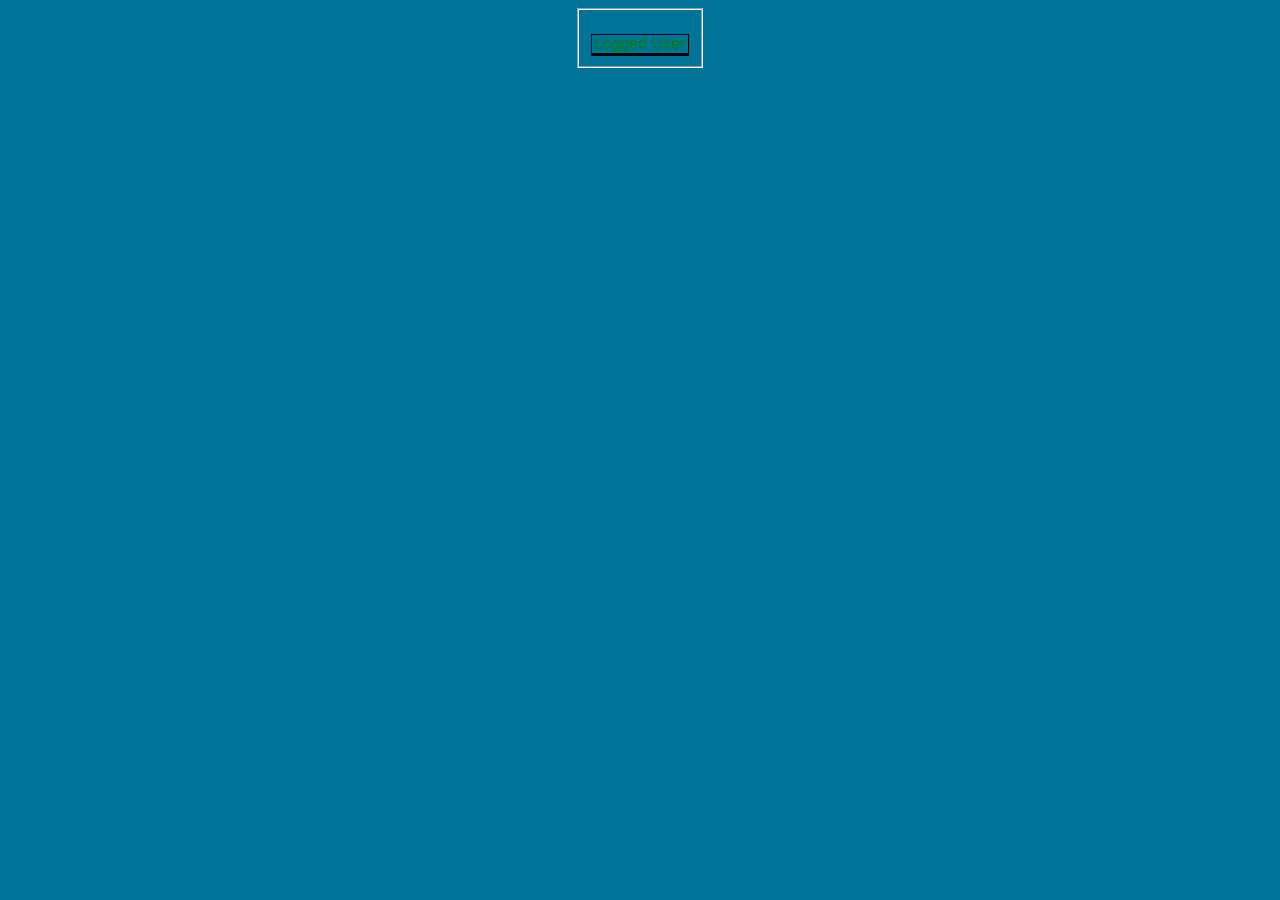
==== index.html @ c319c8d7 "all the stuff" ====
<!DOCTYPE html>
<html>
<head>
    <meta charset='utf-8'>
    <meta http-equiv='X-UA-Compatible' content='IE=edge'>
    <title>Mini Twitter</title>
    <meta name='viewport' content='width=device-width, initial-scale=1'>
    <link rel='stylesheet' type='text/css' media='screen' href='style.css'>
    <link href="https://cdn.jsdelivr.net/npm/bootstrap@5.2.3/dist/css/bootstrap.min.css" rel="stylesheet" integrity="sha384-rbsA2VBKQhggwzxH7pPCaAqO46MgnOM80zW1RWuH61DGLwZJEdK2Kadq2F9CUG65" crossorigin="anonymous">

</head>

<body>
    <div class="container">
        <fieldset>
        </br>
        <div class="row">
          <div class="col-3" id='userInfo'><legend>Logged User</legend></div>
          <div class="col-9" id="postArea"></div>
        </div>
        </fieldset>
    </div>
    <script src="index.js"></script>
    <script src="https://cdn.jsdelivr.net/npm/@popperjs/core@2.11.6/dist/umd/popper.min.js" integrity="sha384-oBqDVmMz9ATKxIep9tiCxS/Z9fNfEXiDAYTujMAeBAsjFuCZSmKbSSUnQlmh/jp3" crossorigin="anonymous"></script>
    <script src="https://cdn.jsdelivr.net/npm/bootstrap@5.2.3/dist/js/bootstrap.min.js" integrity="sha384-cuYeSxntonz0PPNlHhBs68uyIAVpIIOZZ5JqeqvYYIcEL727kskC66kF92t6Xl2V" crossorigin="anonymous"></script>

  </body>
</html>
---- style.css ----
body {
    display: flex;
    justify-content: center;
    flex-direction: column;
    align-items: center;
    font-family: sans-serif;
    background: #007398;
    color: white;
    padding: 0 30px;
  }
  
  .block {
    text-align: center;
    background: white;
    border-radius: 3px;
    padding: 20px;
    color: black;
    margin: 20px;
    width: 100%;
  }
  
  a,
  button {
    color: cornflowerblue;
    text-decoration: none;
    font-weight: bold;
    border: 2px solid cornflowerblue;
    padding: 5px 10px;
    margin: 20px;
    display: inline-block;
    border-radius: 3px;
  }
  #postArea, #userInfo {
    border: 1px black solid;
    color:green;
  }
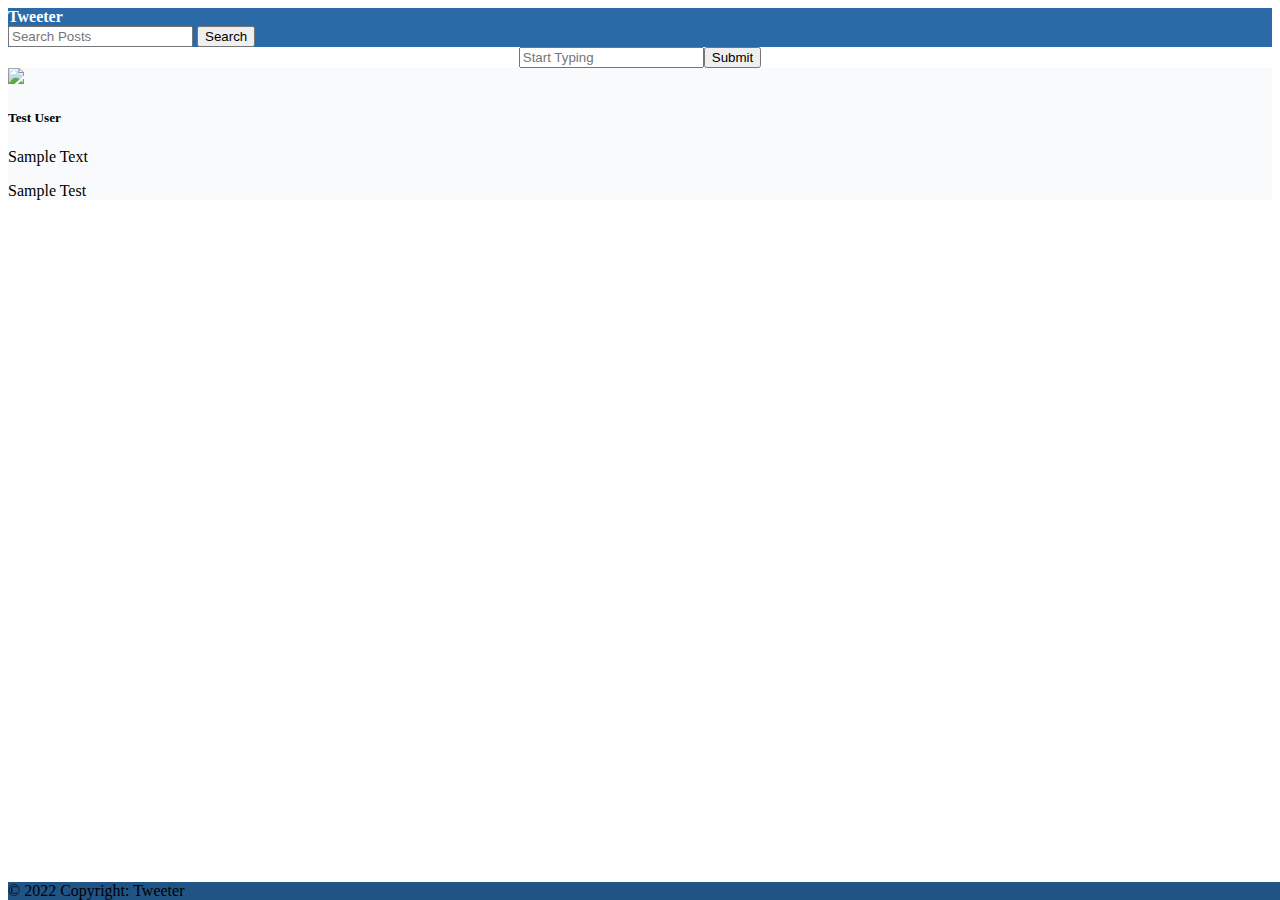
==== commit 185d1ba8: "added footer" ====
--- a/index.html
+++ b/index.html
@@ -6,23 +6,59 @@
     <title>Mini Twitter</title>
     <meta name='viewport' content='width=device-width, initial-scale=1'>
     <link rel='stylesheet' type='text/css' media='screen' href='style.css'>
+    <script src='main.js'></script>
     <link href="https://cdn.jsdelivr.net/npm/bootstrap@5.2.3/dist/css/bootstrap.min.css" rel="stylesheet" integrity="sha384-rbsA2VBKQhggwzxH7pPCaAqO46MgnOM80zW1RWuH61DGLwZJEdK2Kadq2F9CUG65" crossorigin="anonymous">
 
 </head>
+<body>
+    <nav class="navbar">
+        <div class="container-fluid">
+          <a class="navbar-brand">Tweeter</a>
+          <form class="d-flex" role="search">
+            <input class="form-control me-2" type="search" placeholder="Search Posts" aria-label="Search">
+            <button class="btn btn-dark" type="submit">Search</button>
+          </form>
+        </div>
+      </nav>
+<div class="container-fluid">
+  <div class="row">
+    <div class="w-50 p-3 mx-auto">
+        <div class="form">
+        <input type="text" class="form-control" id="postbox"  placeholder="Start Typing">
+        <button type="submit" class="btn btn-primary" >Submit</button>
+        </div>
+    </div>
+  </div>
 
-<body>
-    <div class="container">
-        <fieldset>
-        </br>
-        <div class="row">
-          <div class="col-3" id='userInfo'><legend>Logged User</legend></div>
-          <div class="col-9" id="postArea"></div>
+    <div class="row">
+        <div class="col-2">
+          <div class="card mb-4">
+            <div class="card-body text-center">
+              <img src="https://cdn.pixabay.com/photo/2016/08/08/09/17/avatar-1577909_960_720.png" class="rounded-circle img-fluid" style="width: 150px;" />
+              <h5 class="my-3">Test User</h5>
+              <p class="text-muted mb-1">Sample Text</p>
+              <p class="text-muted mb-4">Sample Test</p>
+            </div> 
         </div>
-        </fieldset>
+        </div>
+
+        <div class="col-9">
+            <div class="card">
+            <div class="card-body">
+            </div>
+              </div>
+        </div>
+      </div>
+</div>
+
+    
+<section class="footer">
+  <footer class="text-center text-white" style="background-color: #296aa7;">
+    <div class="text-center p-3" style="background-color: rgba(0, 0, 0, 0.2);">
+      © 2022 Copyright: Tweeter
     </div>
-    <script src="index.js"></script>
-    <script src="https://cdn.jsdelivr.net/npm/@popperjs/core@2.11.6/dist/umd/popper.min.js" integrity="sha384-oBqDVmMz9ATKxIep9tiCxS/Z9fNfEXiDAYTujMAeBAsjFuCZSmKbSSUnQlmh/jp3" crossorigin="anonymous"></script>
-    <script src="https://cdn.jsdelivr.net/npm/bootstrap@5.2.3/dist/js/bootstrap.min.js" integrity="sha384-cuYeSxntonz0PPNlHhBs68uyIAVpIIOZZ5JqeqvYYIcEL727kskC66kF92t6Xl2V" crossorigin="anonymous"></script>
-
-  </body>
+  </footer>
+  <!-- Footer -->
+</section>
+</body>
 </html>--- a/style.css
+++ b/style.css
@@ -1,37 +1,21 @@
-body {
+
+.navbar {
+    background-color: #296aa7;
+    font-weight: bolder;
+}
+.navbar-brand {
+    color: rgb(255, 255, 255) !important;
+}
+.card-body {
+    background-color: rgba(177, 203, 221, 0.096);
+}
+.form {
     display: flex;
     justify-content: center;
-    flex-direction: column;
-    align-items: center;
-    font-family: sans-serif;
-    background: #007398;
-    color: white;
-    padding: 0 30px;
-  }
-  
-  .block {
-    text-align: center;
-    background: white;
-    border-radius: 3px;
-    padding: 20px;
-    color: black;
-    margin: 20px;
+}
+.footer {
+    position: absolute;
+    bottom: 0; 
     width: 100%;
-  }
-  
-  a,
-  button {
-    color: cornflowerblue;
-    text-decoration: none;
-    font-weight: bold;
-    border: 2px solid cornflowerblue;
-    padding: 5px 10px;
-    margin: 20px;
-    display: inline-block;
-    border-radius: 3px;
-  }
-  #postArea, #userInfo {
-    border: 1px black solid;
-    color:green;
-  }
-  +
+}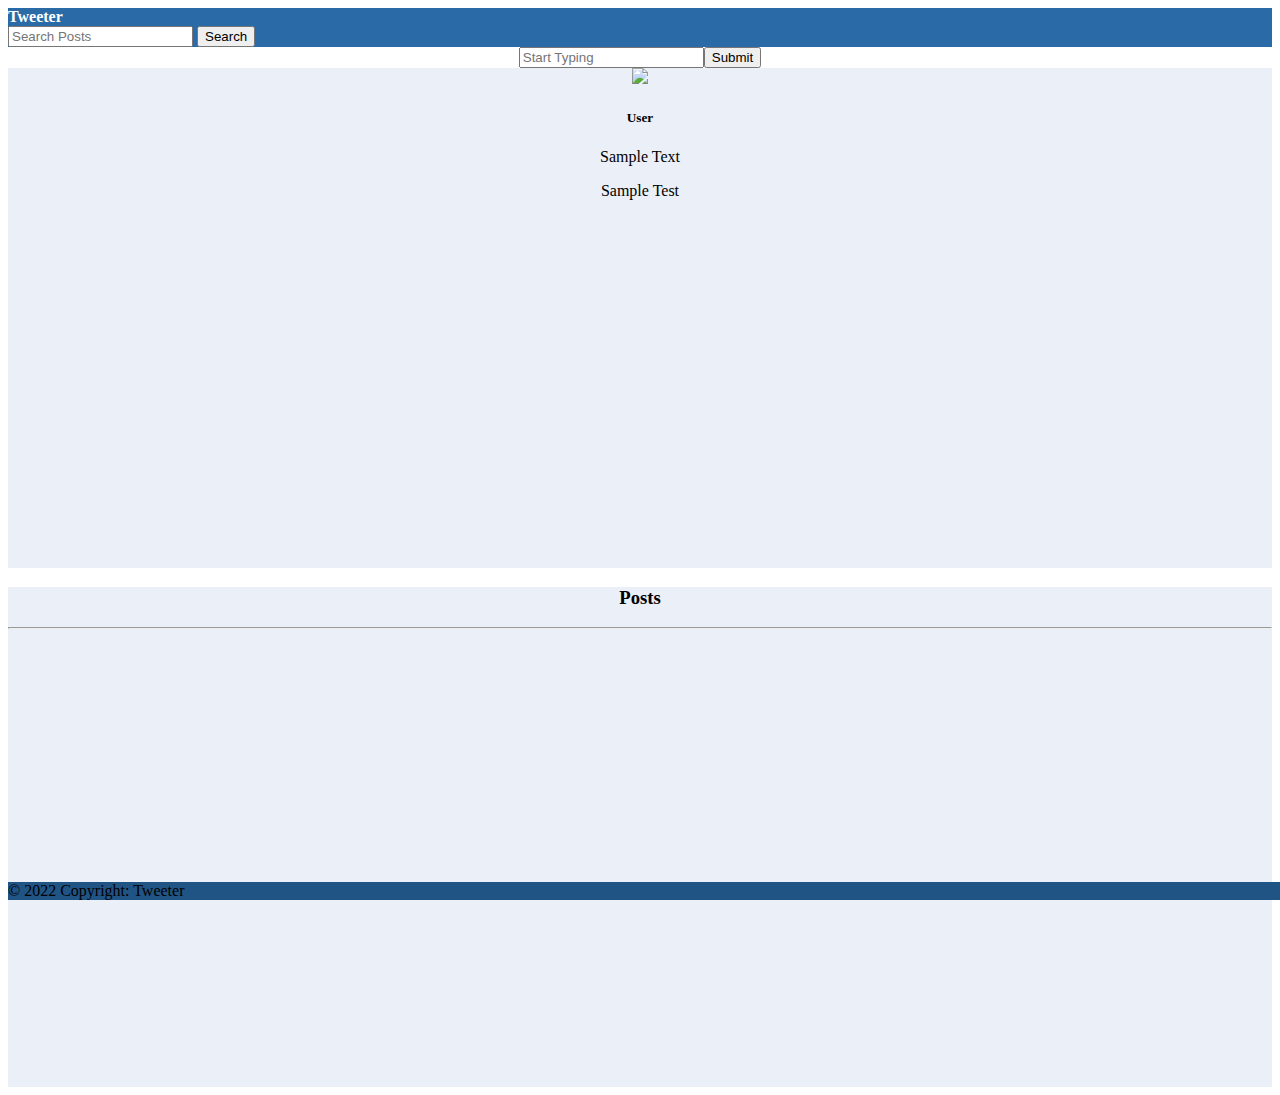
==== commit dd77be02: "mino style edits" ====
--- a/index.html
+++ b/index.html
@@ -35,7 +35,7 @@
           <div class="card mb-4">
             <div class="card-body text-center">
               <img src="https://cdn.pixabay.com/photo/2016/08/08/09/17/avatar-1577909_960_720.png" class="rounded-circle img-fluid" style="width: 150px;" />
-              <h5 class="my-3">Test User</h5>
+              <h5 class="my-3">User</h5>
               <p class="text-muted mb-1">Sample Text</p>
               <p class="text-muted mb-4">Sample Test</p>
             </div> 
@@ -45,6 +45,11 @@
         <div class="col-9">
             <div class="card">
             <div class="card-body">
+              <h3>Posts</h3>
+              <hr>
+              <div class="post">
+              
+              </div>
             </div>
               </div>
         </div>
--- a/style.css
+++ b/style.css
@@ -7,7 +7,7 @@
     color: rgb(255, 255, 255) !important;
 }
 .card-body {
-    background-color: rgba(177, 203, 221, 0.096);
+    background-color: rgba(123, 152, 204, 0.151);
 }
 .form {
     display: flex;
@@ -18,4 +18,11 @@
     bottom: 0; 
     width: 100%;
 
+}
+.card-body {
+    height: 500px;
+    text-align: center;
+}
+h3 {
+    
 }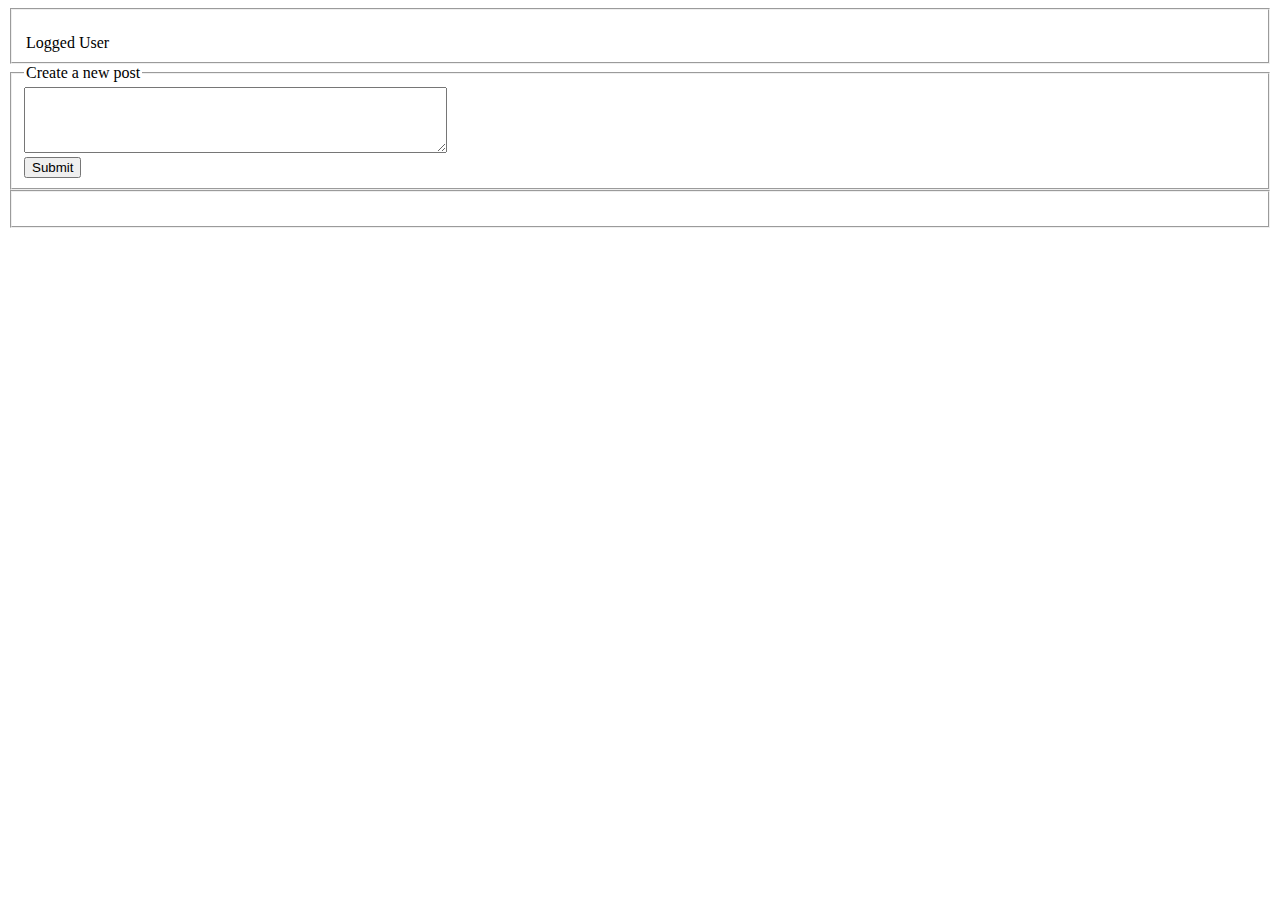
==== commit 29ef4b02: "ddd" ====
--- a/index.html
+++ b/index.html
@@ -6,64 +6,43 @@
     <title>Mini Twitter</title>
     <meta name='viewport' content='width=device-width, initial-scale=1'>
     <link rel='stylesheet' type='text/css' media='screen' href='style.css'>
-    <script src='main.js'></script>
     <link href="https://cdn.jsdelivr.net/npm/bootstrap@5.2.3/dist/css/bootstrap.min.css" rel="stylesheet" integrity="sha384-rbsA2VBKQhggwzxH7pPCaAqO46MgnOM80zW1RWuH61DGLwZJEdK2Kadq2F9CUG65" crossorigin="anonymous">
 
 </head>
+
 <body>
-    <nav class="navbar">
-        <div class="container-fluid">
-          <a class="navbar-brand">Tweeter</a>
-          <form class="d-flex" role="search">
-            <input class="form-control me-2" type="search" placeholder="Search Posts" aria-label="Search">
-            <button class="btn btn-dark" type="submit">Search</button>
-          </form>
+    <div class="container">
+        <fieldset>
+        </br>
+        <div class="row">
+          <div class="col-3" id='userInfo'><legend>Logged User</legend></div>
+          <div class="col-9" id="postArea"></div>
         </div>
-      </nav>
-<div class="container-fluid">
-  <div class="row">
-    <div class="w-50 p-3 mx-auto">
-        <div class="form">
-        <input type="text" class="form-control" id="postbox"  placeholder="Start Typing">
-        <button type="submit" class="btn btn-primary" >Submit</button>
-        </div>
+        </fieldset>
     </div>
-  </div>
 
-    <div class="row">
-        <div class="col-2">
-          <div class="card mb-4">
-            <div class="card-body text-center">
-              <img src="https://cdn.pixabay.com/photo/2016/08/08/09/17/avatar-1577909_960_720.png" class="rounded-circle img-fluid" style="width: 150px;" />
-              <h5 class="my-3">User</h5>
-              <p class="text-muted mb-1">Sample Text</p>
-              <p class="text-muted mb-4">Sample Test</p>
-            </div> 
-        </div>
-        </div>
+    <div class="block">
+      <fieldset>
+        <legend>Create a new post</legend>
+        <form id="post-form">
+          <input type="hidden" name="id" value="2" />
+          <div>
+            <textarea name="text" rows="4" cols="50"></textarea>
+          </div>
+          <div>
+            <button type="submit">Submit</button>
+          </div>
+        </form>
+      </fieldset>
+      <fieldset>
+        </br>
+        <div id='posts'></div>
+      </fieldset>
+    </div>
 
-        <div class="col-9">
-            <div class="card">
-            <div class="card-body">
-              <h3>Posts</h3>
-              <hr>
-              <div class="post">
-              
-              </div>
-            </div>
-              </div>
-        </div>
-      </div>
-</div>
+    <script src="index.js"></script>
+    <script src="https://cdn.jsdelivr.net/npm/@popperjs/core@2.11.6/dist/umd/popper.min.js" integrity="sha384-oBqDVmMz9ATKxIep9tiCxS/Z9fNfEXiDAYTujMAeBAsjFuCZSmKbSSUnQlmh/jp3" crossorigin="anonymous"></script>
+    <script src="https://cdn.jsdelivr.net/npm/bootstrap@5.2.3/dist/js/bootstrap.min.js" integrity="sha384-cuYeSxntonz0PPNlHhBs68uyIAVpIIOZZ5JqeqvYYIcEL727kskC66kF92t6Xl2V" crossorigin="anonymous"></script>
 
-    
-<section class="footer">
-  <footer class="text-center text-white" style="background-color: #296aa7;">
-    <div class="text-center p-3" style="background-color: rgba(0, 0, 0, 0.2);">
-      © 2022 Copyright: Tweeter
-    </div>
-  </footer>
-  <!-- Footer -->
-</section>
-</body>
+  </body>
 </html>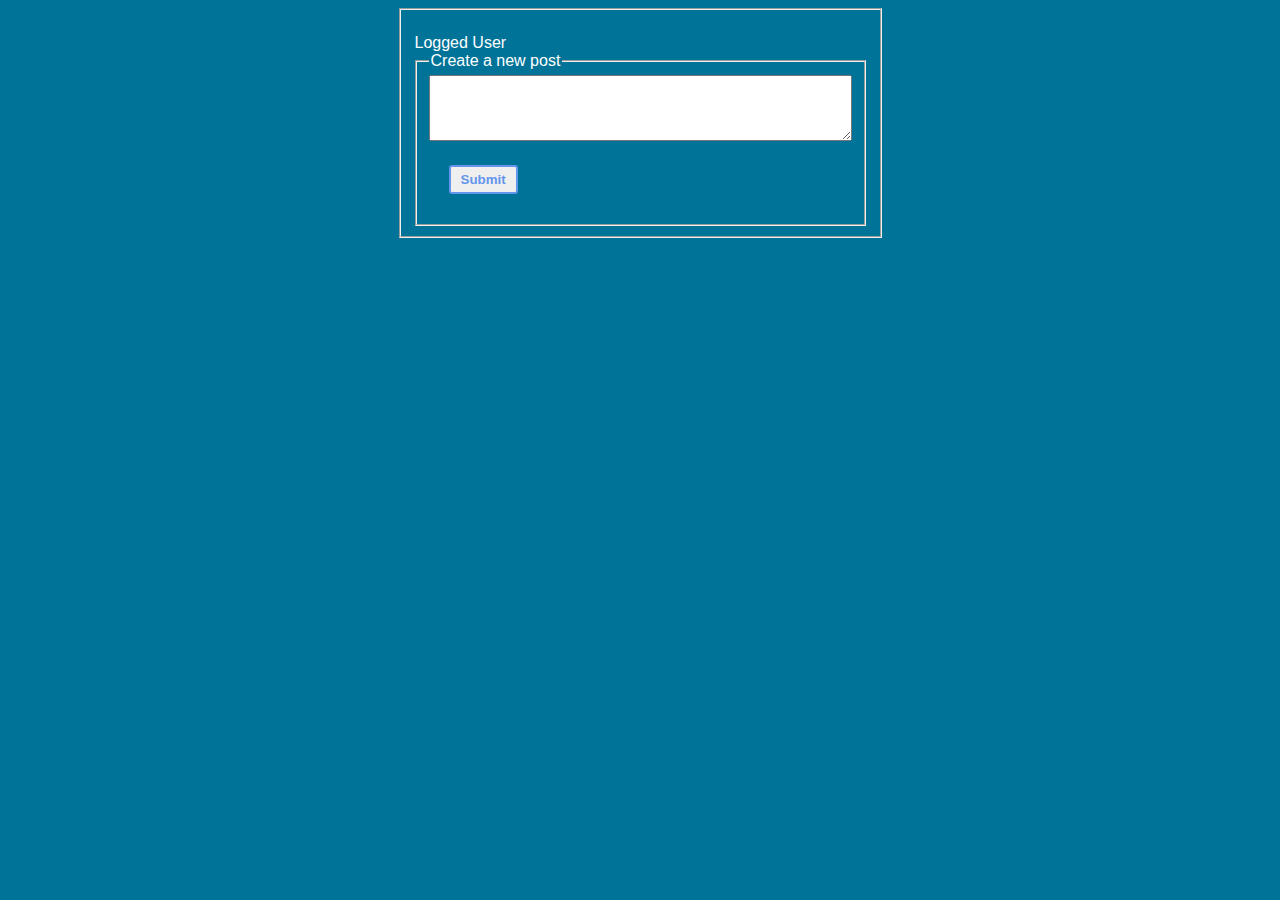
==== commit f9250025: "stuff" ====
--- a/index.html
+++ b/index.html
@@ -16,28 +16,25 @@
         </br>
         <div class="row">
           <div class="col-3" id='userInfo'><legend>Logged User</legend></div>
-          <div class="col-9" id="postArea"></div>
+          <div class="col-9" id="postArea">
+            <div class ='row'>
+              <fieldset>
+                <legend>Create a new post</legend>
+                <form id="post-form">
+                  <input type="hidden" name="id" value="2" />
+                  <div>
+                    <textarea name="text" rows="4" cols="50"></textarea>
+                  </div>
+                  <div>
+                    <button type="submit">Submit</button>
+                  </div>
+                </form>
+              </fieldset>
+            </div>
+            <div class = 'row' id="postArea2"></div>
+          </div>
         </div>
         </fieldset>
-    </div>
-
-    <div class="block">
-      <fieldset>
-        <legend>Create a new post</legend>
-        <form id="post-form">
-          <input type="hidden" name="id" value="2" />
-          <div>
-            <textarea name="text" rows="4" cols="50"></textarea>
-          </div>
-          <div>
-            <button type="submit">Submit</button>
-          </div>
-        </form>
-      </fieldset>
-      <fieldset>
-        </br>
-        <div id='posts'></div>
-      </fieldset>
     </div>
 
     <script src="index.js"></script>
--- a/style.css
+++ b/style.css
@@ -1,28 +1,37 @@
-
-.navbar {
-    background-color: #296aa7;
-    font-weight: bolder;
-}
-.navbar-brand {
-    color: rgb(255, 255, 255) !important;
-}
-.card-body {
-    background-color: rgba(123, 152, 204, 0.151);
-}
-.form {
+body {
     display: flex;
     justify-content: center;
-}
-.footer {
-    position: absolute;
-    bottom: 0; 
+    flex-direction: column;
+    align-items: center;
+    font-family: sans-serif;
+    background: #007398;
+    color: white;
+    padding: 0 30px;
+  }
+  
+  .block {
+    text-align: center;
+    background: white;
+    border-radius: 3px;
+    padding: 20px;
+    color: black;
+    margin: 20px;
     width: 100%;
+  }
+  
+  a,
+  button {
+    color: cornflowerblue;
+    text-decoration: none;
+    font-weight: bold;
+    border: 2px solid cornflowerblue;
+    padding: 5px 10px;
+    margin: 20px;
+    display: inline-block;
+    border-radius: 3px;
+  }
 
-}
-.card-body {
-    height: 500px;
-    text-align: center;
-}
-h3 {
-    
-}+  div {
+
+  }
+  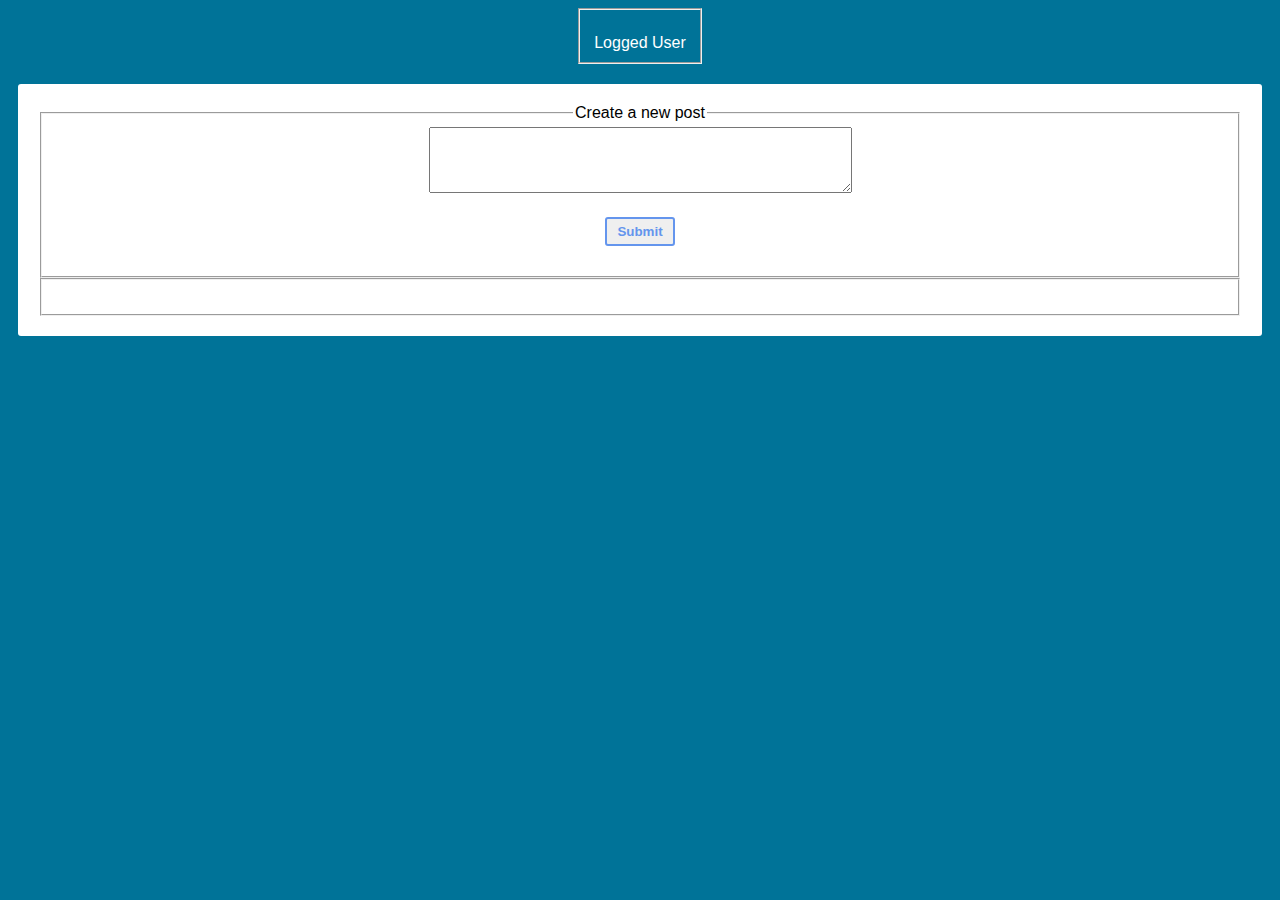
==== commit 7cb93593: "js" ====
--- a/index.html
+++ b/index.html
@@ -16,25 +16,28 @@
         </br>
         <div class="row">
           <div class="col-3" id='userInfo'><legend>Logged User</legend></div>
-          <div class="col-9" id="postArea">
-            <div class ='row'>
-              <fieldset>
-                <legend>Create a new post</legend>
-                <form id="post-form">
-                  <input type="hidden" name="id" value="2" />
-                  <div>
-                    <textarea name="text" rows="4" cols="50"></textarea>
-                  </div>
-                  <div>
-                    <button type="submit">Submit</button>
-                  </div>
-                </form>
-              </fieldset>
-            </div>
-            <div class = 'row' id="postArea2"></div>
-          </div>
+          <div class="col-9" id="postArea"></div>
         </div>
         </fieldset>
+    </div>
+
+    <div class="block">
+      <fieldset>
+        <legend>Create a new post</legend>
+        <form id="post-form">
+          <input type="hidden" name="id" value="" />
+          <div>
+            <textarea name="text" rows="4" cols="50"></textarea>
+          </div>
+          <div>
+            <button type="submit">Submit</button>
+          </div>
+        </form>
+      </fieldset>
+      <fieldset>
+        </br>
+        <div id='posts'></div>
+      </fieldset>
     </div>
 
     <script src="index.js"></script>
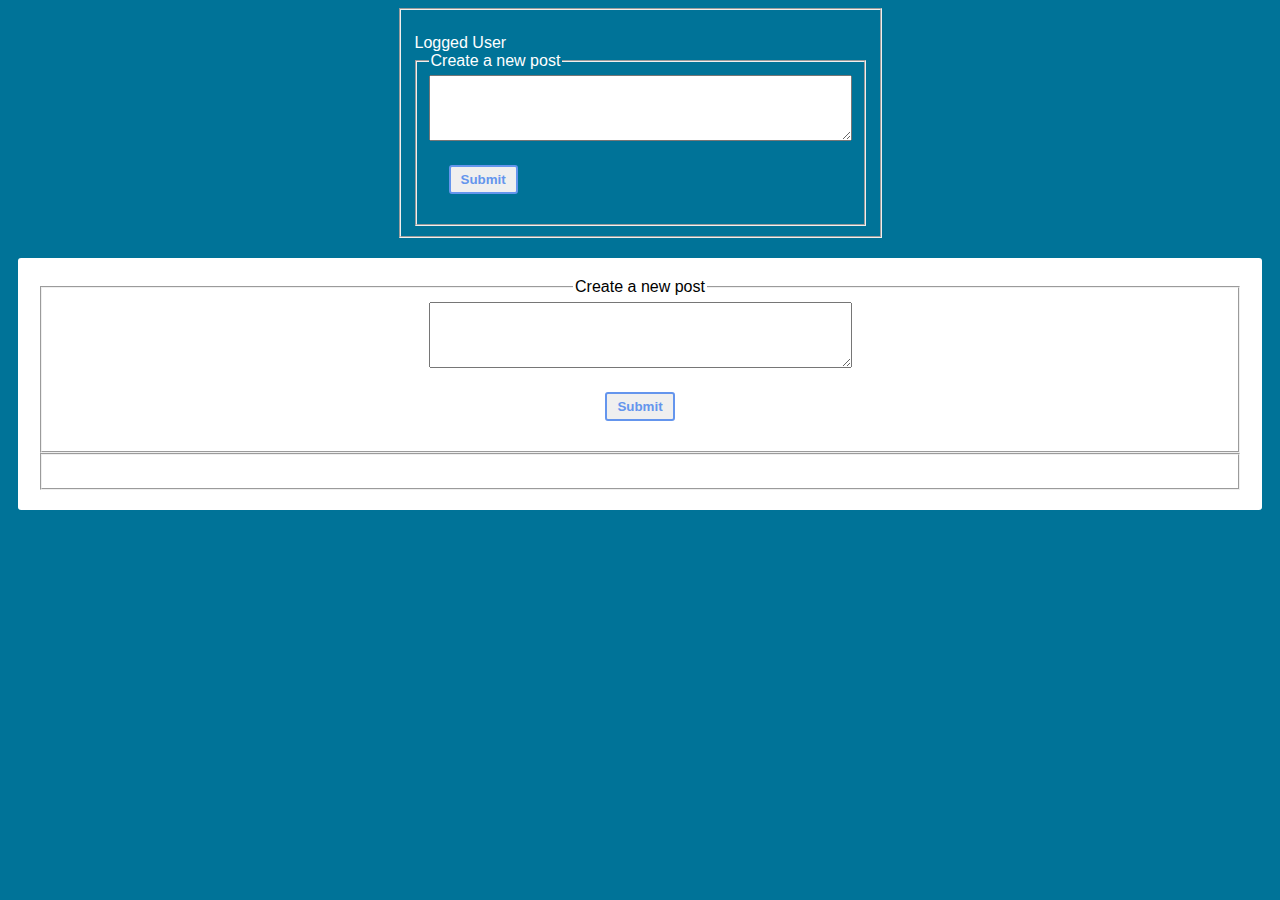
==== commit 27c49754: "Merge branch 'main' of https://github.com/Erol57/minitwitter2" ====
--- a/index.html
+++ b/index.html
@@ -16,7 +16,23 @@
         </br>
         <div class="row">
           <div class="col-3" id='userInfo'><legend>Logged User</legend></div>
-          <div class="col-9" id="postArea"></div>
+          <div class="col-9" id="postArea">
+            <div class ='row'>
+              <fieldset>
+                <legend>Create a new post</legend>
+                <form id="post-form">
+                  <input type="hidden" name="id" value="2" />
+                  <div>
+                    <textarea name="text" rows="4" cols="50"></textarea>
+                  </div>
+                  <div>
+                    <button type="submit">Submit</button>
+                  </div>
+                </form>
+              </fieldset>
+            </div>
+            <div class = 'row' id="postArea2"></div>
+          </div>
         </div>
         </fieldset>
     </div>
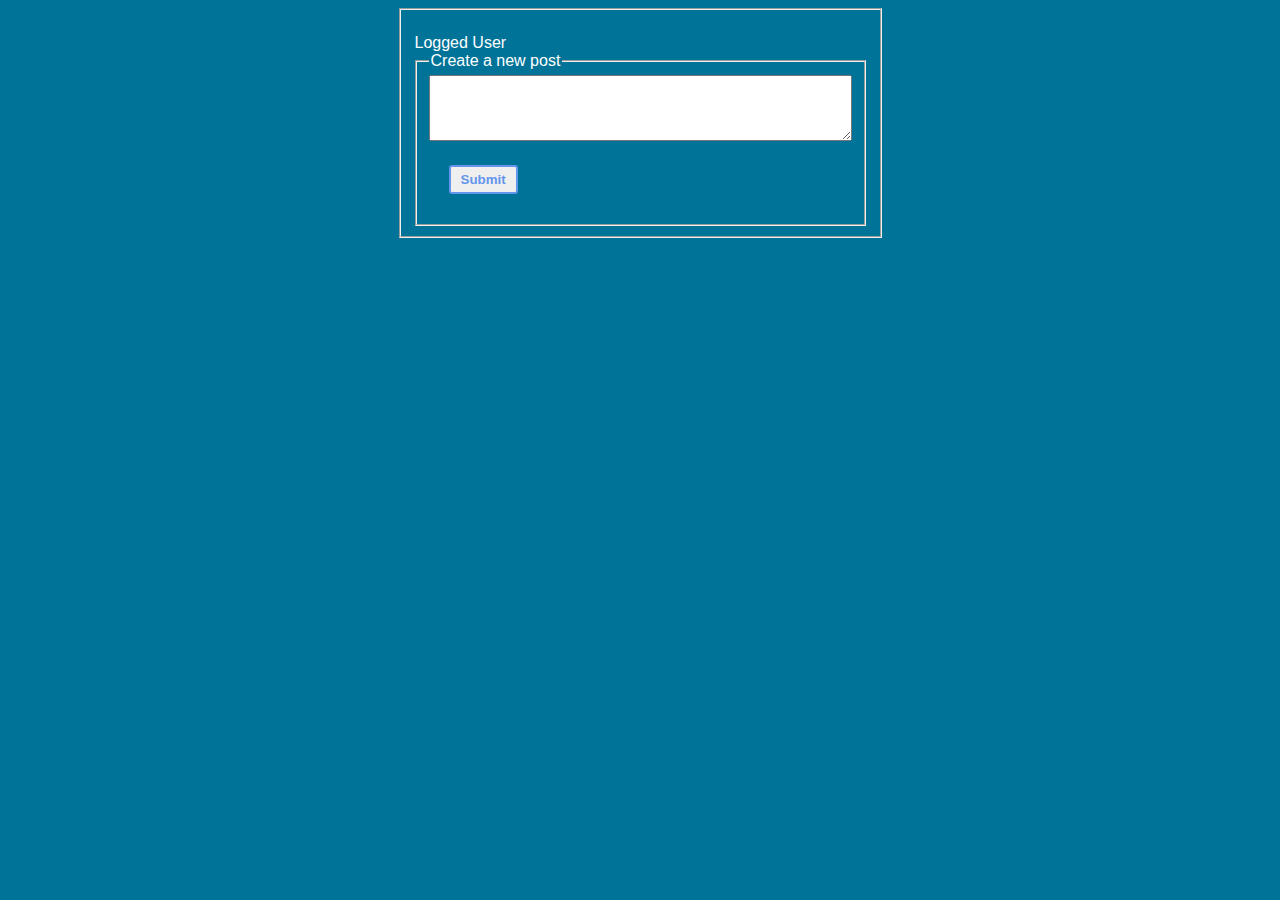
==== commit f78decda: "fixing userface" ====
--- a/index.html
+++ b/index.html
@@ -37,24 +37,6 @@
         </fieldset>
     </div>
 
-    <div class="block">
-      <fieldset>
-        <legend>Create a new post</legend>
-        <form id="post-form">
-          <input type="hidden" name="id" value="" />
-          <div>
-            <textarea name="text" rows="4" cols="50"></textarea>
-          </div>
-          <div>
-            <button type="submit">Submit</button>
-          </div>
-        </form>
-      </fieldset>
-      <fieldset>
-        </br>
-        <div id='posts'></div>
-      </fieldset>
-    </div>
 
     <script src="index.js"></script>
     <script src="https://cdn.jsdelivr.net/npm/@popperjs/core@2.11.6/dist/umd/popper.min.js" integrity="sha384-oBqDVmMz9ATKxIep9tiCxS/Z9fNfEXiDAYTujMAeBAsjFuCZSmKbSSUnQlmh/jp3" crossorigin="anonymous"></script>
